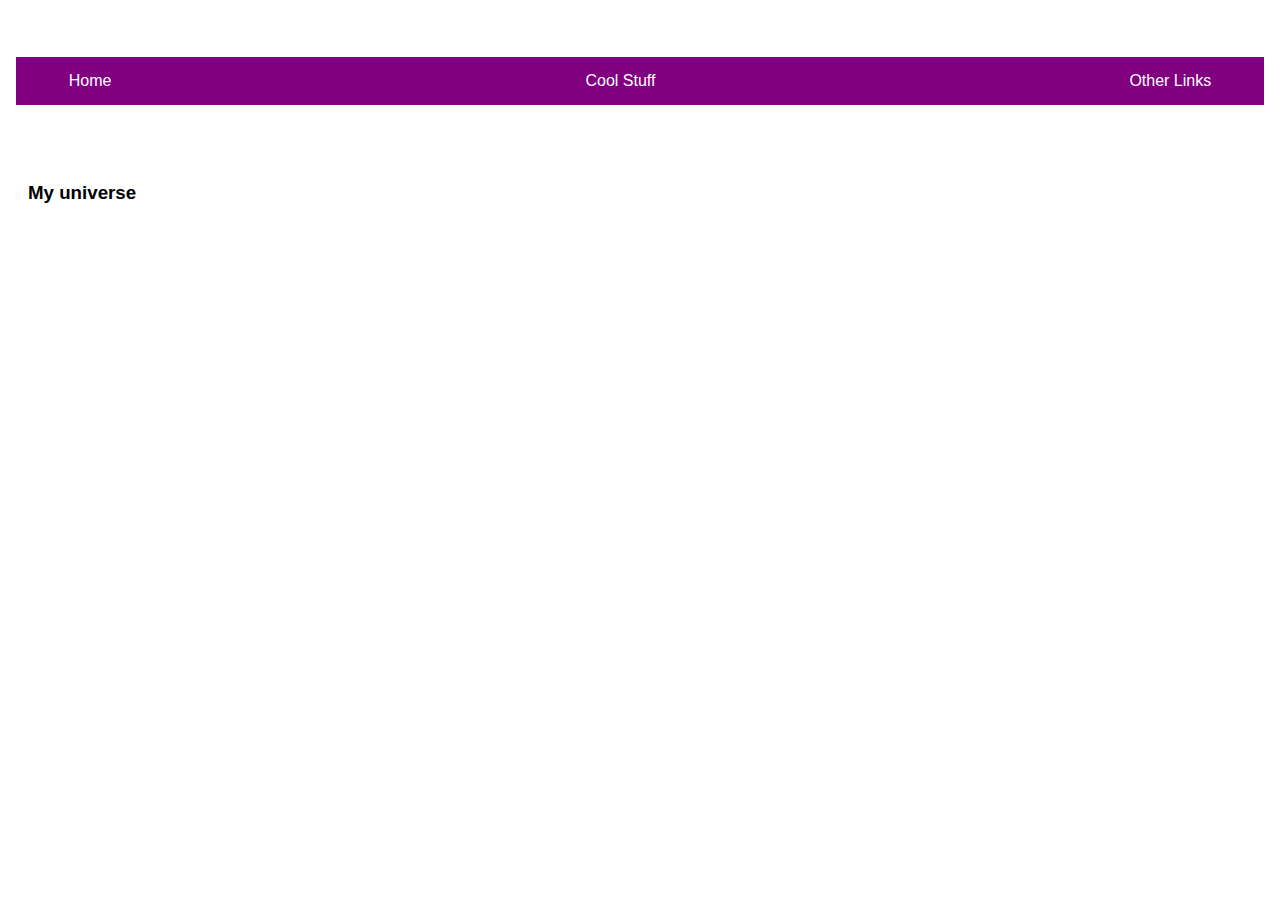
==== index.html @ af425a42 "first commit" ====
<!DOCTYPE html>
<html>
<head>
    <title>My World</title>
    <link rel="stylesheet" href="myStyle.css" >    
</head>

<body>

<!--this next line puts the header and navigation bar on every page -->
    <object name="Top" type="text/html" data="nav.html" style="width: 100%"></object>

    <section>
        <h3>My universe</h3>
        <p>
            <!-- text can go here-->
        </p>
    </section>

</body>
</html>
---- myStyle.css ----
* {
    font-family: Helvetica, Verdana, Tahoma;
}

body  {
    background-color: white;
}
nav {
    background-color: purple;  
    color: white;
    padding: 0 10px 0;
}
    nav ul {
        list-style-type: none;
        padding: 0 10px 0;
        margin: 0 10px 0;
        display: -webkit-flex;
        display: flex;
        -webkit-flex-flow: row wrap;
        flex-flow: row wrap;
        text-align: center;
        justify-content: space-between;
        color: white;
    }

    nav ul a {
        text-decoration: none;
        color: white;
    }

    nav ul li a:visited {
    color: white;
}
h1 {
    padding: 10px;
}
input {
    margin-top: 5px;
}
section {
    margin: 20px;
}
button {
    border-radius: 2px;
    background-color: #e6e6ff;
}
.pageBox {
    background-color: #f5e6ff;
    width: 480px;
    border-radius: 5px;
    text-align: left;
    border-color: #d9b3ff;
    border-width: thick;
    border-style: ridge;
    margin: 20px;
    padding: 20px;
}
.labeler {
    margin-top: 18px;
}
.flex-container {
    display: -webkit-flex;
    display: flex;  
    -webkit-flex-flow: row wrap;
    flex-flow: row wrap;
    text-align: center;
}
.flex-container > * {
    padding: 15px;
    -webkit-flex: 1 100%;
    flex: 1 100%;
}
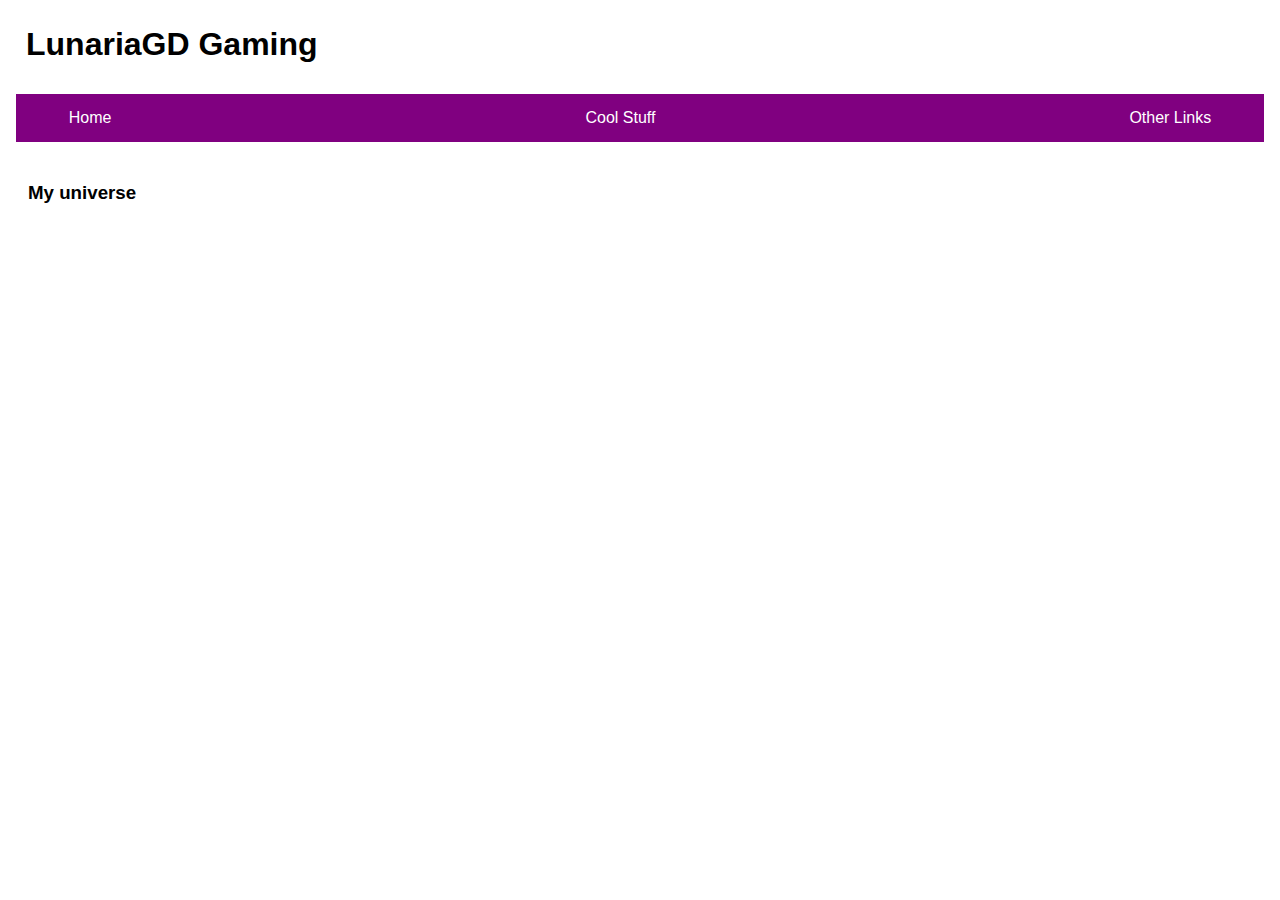
==== commit 727db64a: "L HQ" ====
--- a/index.html
+++ b/index.html
@@ -1,7 +1,7 @@
 <!DOCTYPE html>
 <html>
 <head>
-    <title>My World</title>
+    <title>Lunation Headquarters</title>
     <link rel="stylesheet" href="myStyle.css" >    
 </head>
 
@@ -18,4 +18,4 @@
     </section>
 
 </body>
-</html>+</html>
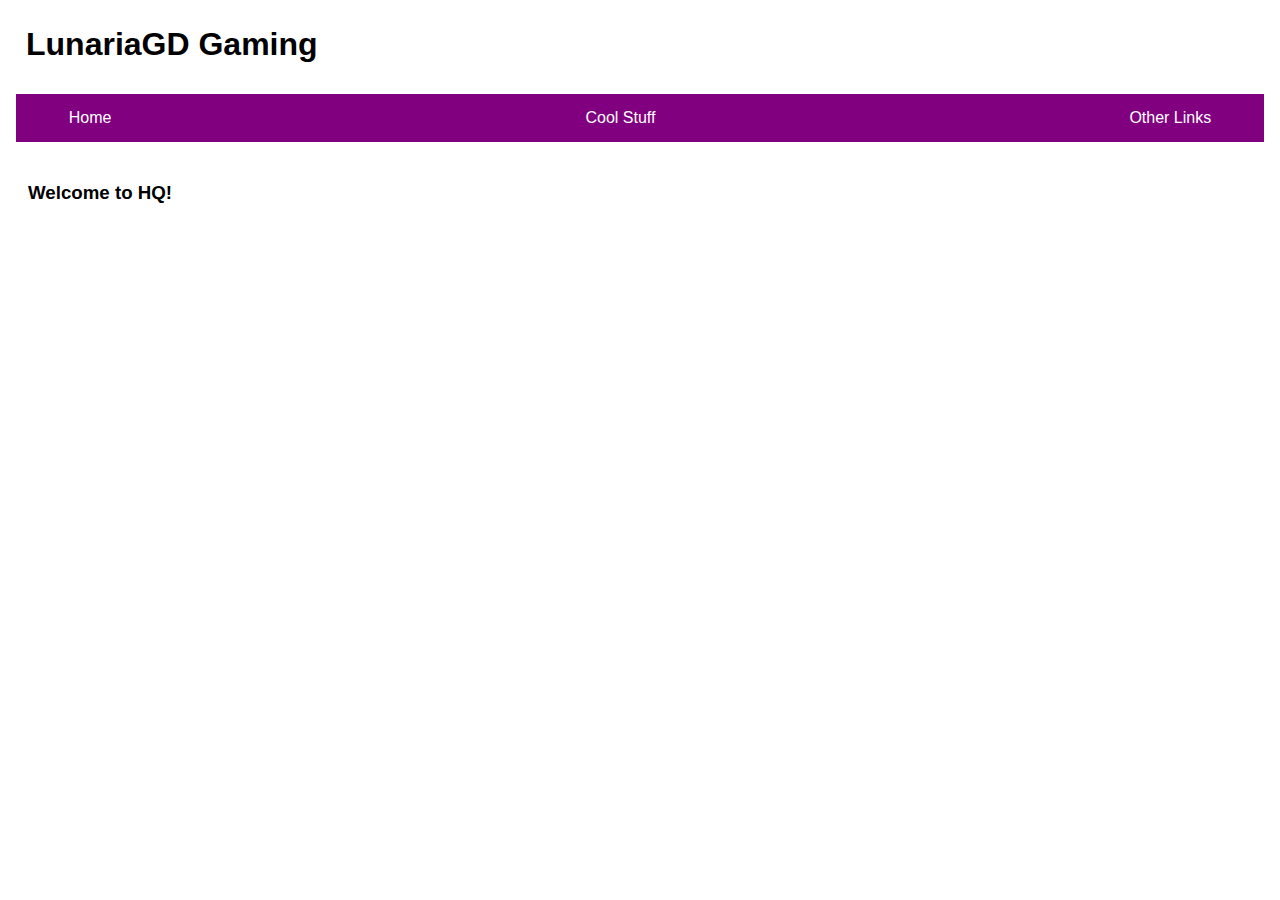
==== commit 9a5688eb: "Update index.html" ====
--- a/index.html
+++ b/index.html
@@ -1,7 +1,7 @@
 <!DOCTYPE html>
 <html>
 <head>
-    <title>Lunation Headquarters</title>
+    <title>Lunation Home</title>
     <link rel="stylesheet" href="myStyle.css" >    
 </head>
 
@@ -11,9 +11,10 @@
     <object name="Top" type="text/html" data="nav.html" style="width: 100%"></object>
 
     <section>
-        <h3>My universe</h3>
+        <h3>Welcome to HQ!</h3>
         <p>
             <!-- text can go here-->
+            
         </p>
     </section>
 
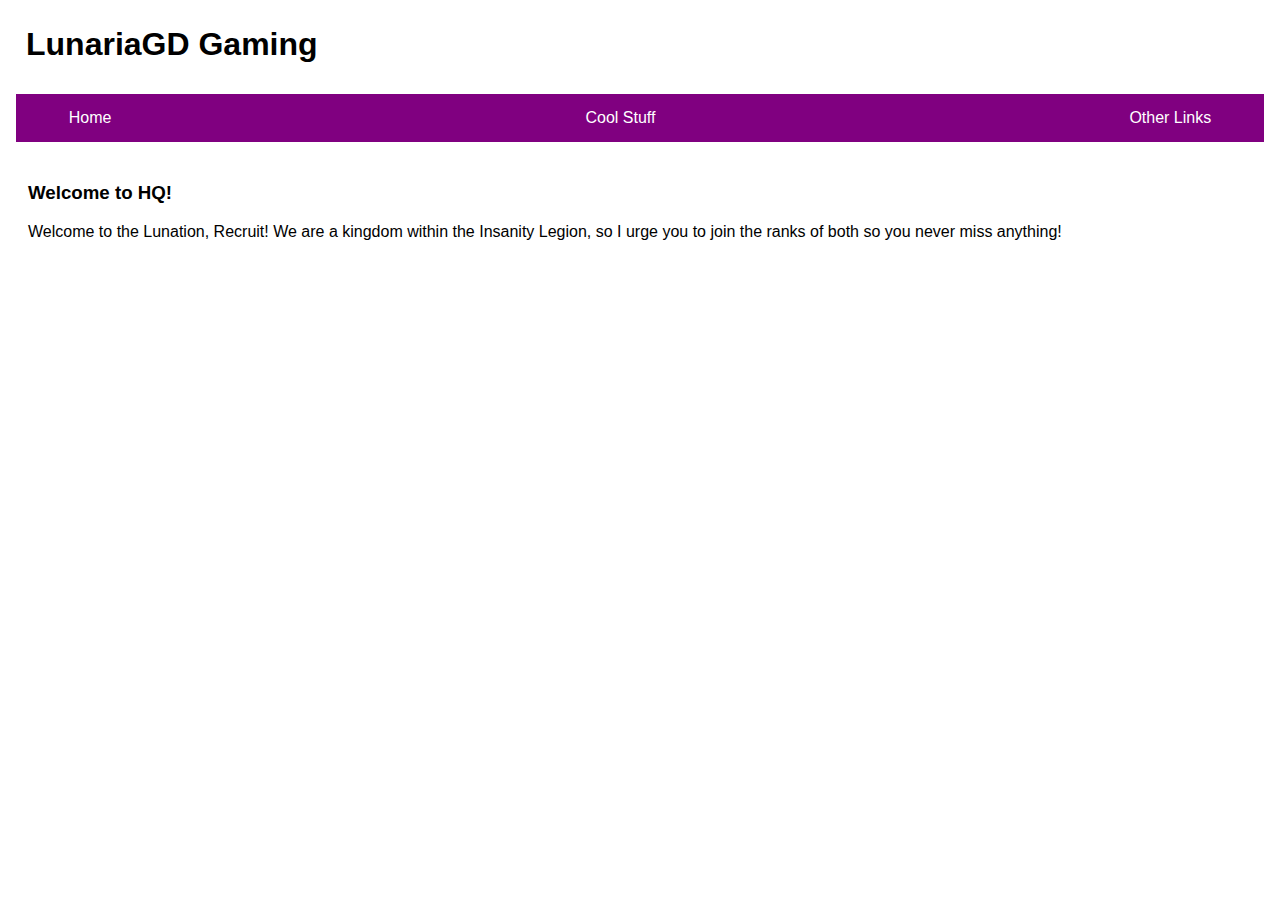
==== commit 94caaa1b: "Welcome" ====
--- a/index.html
+++ b/index.html
@@ -14,7 +14,7 @@
         <h3>Welcome to HQ!</h3>
         <p>
             <!-- text can go here-->
-            
+            Welcome to the Lunation, Recruit! We are a kingdom within the Insanity Legion, so I urge you to join the ranks of both so you never miss anything!
         </p>
     </section>
 
--- a/myStyle.css
+++ b/myStyle.css
@@ -7,7 +7,7 @@
 }
 nav {
     background-color: purple;  
-    color: white;
+    color: #4d4d4d;
     padding: 0 10px 0;
 }
     nav ul {
